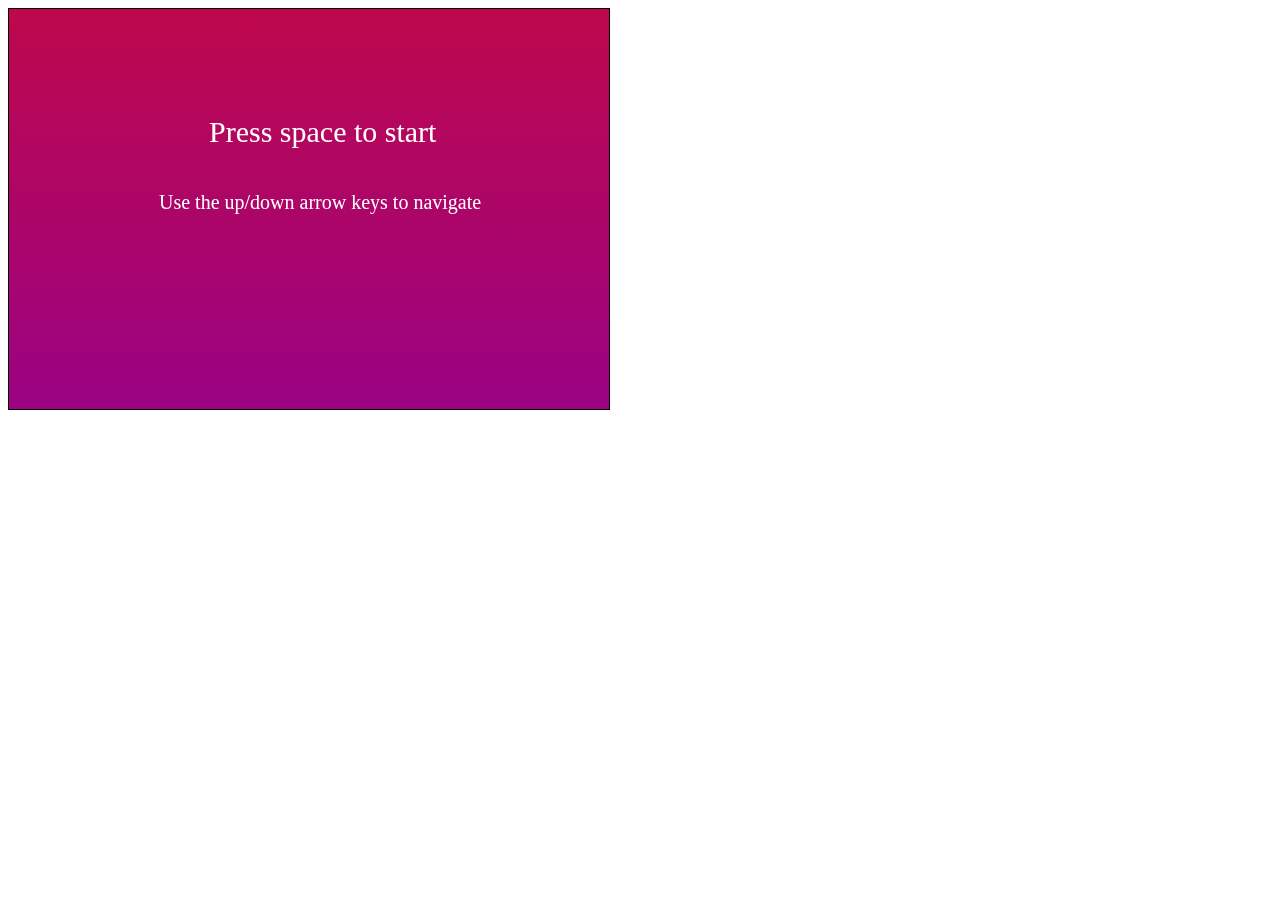
==== pong.html @ bcde7d2d "added new layout + game pong" ====
<!DOCTYPE html>
<html>
<head>
    <title>Pong Game</title>
    <style>
        #canvas {
            border: 1px solid black;
            background-image: linear-gradient(rgb(190, 8, 77), rgb(155, 3, 131));
        }
    </style>
</head>
<body>
    <canvas id="canvas" width="600" height="400"></canvas>
    <script>
        // Define constants
        const SCREEN_WIDTH = 600;
        const SCREEN_HEIGHT = 400;
        const PADDLE_WIDTH = 10;
        const PADDLE_HEIGHT = 80;
        const PADDLE_SPEED = 6;
        let BALL_SPEED = 7;
        const BALL_RADIUS = 5;

        // Define variables
        var canvas = document.getElementById("canvas");
        var ctx = canvas.getContext("2d");

        var player1_score = 0;
        var player2_score = 0;

        var player1_paddle = {
            x: 10,
            y: SCREEN_HEIGHT/2 - PADDLE_HEIGHT/2,
            width: PADDLE_WIDTH,
            height: PADDLE_HEIGHT,
            speed: 0
        };

        var player2_paddle = {
            x: SCREEN_WIDTH - 20,
            y: SCREEN_HEIGHT/2 - PADDLE_HEIGHT/2,
            width: PADDLE_WIDTH,
            height: PADDLE_HEIGHT,
            speed: PADDLE_SPEED
        };

        var ball = {
            x: SCREEN_WIDTH/2,
            y: SCREEN_HEIGHT/2,
            speed_x: BALL_SPEED * (Math.random() < 0.5 ? 1 : -1),
            speed_y: BALL_SPEED * (Math.random() < 0.5 ? 1 : -1),
            radius: BALL_RADIUS
        };

        var hit_audio = new Audio("pong_sound.mp3");
        var loose_audio = new Audio("loose.mp3");
        var win_audio = new Audio("win.mp3");
        var score_audio = new Audio("score.mp3")


        // Add event listener for arrow key presses
        document.addEventListener("keydown", function(event) {
            if (event.keyCode == 38) {  // Up arrow key
                player1_paddle.speed = -PADDLE_SPEED;
            } else if (event.keyCode == 40) {  // Down arrow key
                player1_paddle.speed = PADDLE_SPEED;
            }
        });

        // Add event listener for arrow key releases
        document.addEventListener("keyup", function(event) {
            if (event.keyCode == 38 || event.keyCode == 40) {
                player1_paddle.speed = 0;
            }
        });

        // Create a function to draw the elements on the canvas
        function drawElements() {
            // Clear the canvas
            ctx.clearRect(0, 0, SCREEN_WIDTH, SCREEN_HEIGHT);

            // Draw the paddles
            ctx.strokeStyle = "white";
            ctx.roundRect(player1_paddle.x, player1_paddle.y, player1_paddle.width, player1_paddle.height, 10);
            ctx.roundRect(player2_paddle.x, player2_paddle.y, player2_paddle.width, player2_paddle.height, 10);
            ctx.stroke();
            ctx.fillStyle = "white";
            ctx.fill();


            // Draw the ball
            ctx.beginPath();
            ctx.arc(ball.x, ball.y, ball.radius, 0, Math.PI*2);

            // Draw the scores
            ctx.font = "bold 15px IBM Plex Mono";
            ctx.fillStyle = "#FFFFFF";
            ctx.fillText("You: " + player1_score, 10, 30);
            ctx.fillText("Computer: " + player2_score, SCREEN_WIDTH - 120, 30);
        }

        // Create a function to move the paddles
        function movePaddles() {
            // Move player 1 paddle
            player1_paddle.y += player1_paddle.speed;
        if (player1_paddle.y < 0) {
            player1_paddle.y = 0;
        } else if (player1_paddle.y + player1_paddle.height > SCREEN_HEIGHT) {
            player1_paddle.y = SCREEN_HEIGHT - player1_paddle.height;
        }

        // Move player 2 paddle (AI)
        if (ball.y < player2_paddle.y + player2_paddle.height/2) {
            player2_paddle.y -= player2_paddle.speed;
        } else {
            player2_paddle.y += player2_paddle.speed;
        }
        if (player2_paddle.y < 0) {
            player2_paddle.y = 0;
        } else if (player2_paddle.y + player2_paddle.height > SCREEN_HEIGHT) {
            player2_paddle.y = SCREEN_HEIGHT - player2_paddle.height;
        }
    }

    // Create a function to move the ball
    function moveBall() {
        // Update ball position
        ball.x += ball.speed_x;
        ball.y += ball.speed_y;

        // Check for collision with player 1 paddle
        if (ball.x - ball.radius < player1_paddle.x + player1_paddle.width &&
            ball.y + ball.radius >= player1_paddle.y &&
            ball.y - ball.radius <= player1_paddle.y + player1_paddle.height) {
            ball.speed_x = BALL_SPEED;
            hit_audio.play();
        }

        // Check for collision with player 2 paddle
        if (ball.x + ball.radius > player2_paddle.x &&
            ball.y + ball.radius >= player2_paddle.y &&
            ball.y - ball.radius <= player2_paddle.y + player2_paddle.height) {
            ball.speed_x = -BALL_SPEED;
            hit_audio.play();
        }

        // Check for collision with top/bottom walls
        if (ball.y - ball.radius < 0 || ball.y + ball.radius > SCREEN_HEIGHT) {
            ball.speed_y = -ball.speed_y;
            hit_audio.play()
        }

        // Check for scoring
        if (ball.x - ball.radius < 0) {
            player2_score++;
            if (player2_score == 3) {
                loose_audio.play();
                setTimeout(() => {
                  alert("YOU LOOSE");
                  document.location.reload();
                }, 500);
            } else {
                ball.x = SCREEN_WIDTH/2;
                ball.y = SCREEN_HEIGHT/2;
                ball.speed_x = BALL_SPEED;
                ball.speed_y = BALL_SPEED * (Math.random() < 0.5 ? 1 : -1);
                score_audio.play();

            }
        } else if (ball.x + ball.radius > SCREEN_WIDTH) {
            player1_score++;
            if (player1_score == 3) {
                win_audio.play();
                setTimeout(() => {
                  alert("YOU WIN");
                  document.location.reload();
                }, 500);
            } else {
                ball.x = SCREEN_WIDTH/2;
                ball.y = SCREEN_HEIGHT/2;
                ball.speed_x = -BALL_SPEED;
                ball.speed_y = BALL_SPEED * (Math.random() < 0.5 ? 1 : -1);
                score_audio.play();
            }
        }
    }

    // Create a function to run the game loop
    function gameLoop() {
        drawElements();
        movePaddles();
        moveBall();
        setTimeout(gameLoop, 20);
    }

    // Start the game loop
    let gameStarted = false;

    if (gameStarted === false) {
        ctx.font = "30px IBM Plex Mono";
        ctx.fillStyle = "#ffffff";
        ctx.fillText("Press space to start", SCREEN_WIDTH/2 -100, SCREEN_HEIGHT/3);
        ctx.font = "20px IBM Plex Mono";
        ctx.fillStyle = "#ffffff";
        ctx.fillText("Use the up/down arrow keys to navigate", SCREEN_WIDTH/2 - 150, SCREEN_HEIGHT/2);
    } else {
        gameLoop();
    }

    document.addEventListener("keydown", function(event) {
    if (event.key === " ") {
      gameStarted == !gameStarted
      gameLoop();
    }
    });

</script>
</body>
</html>
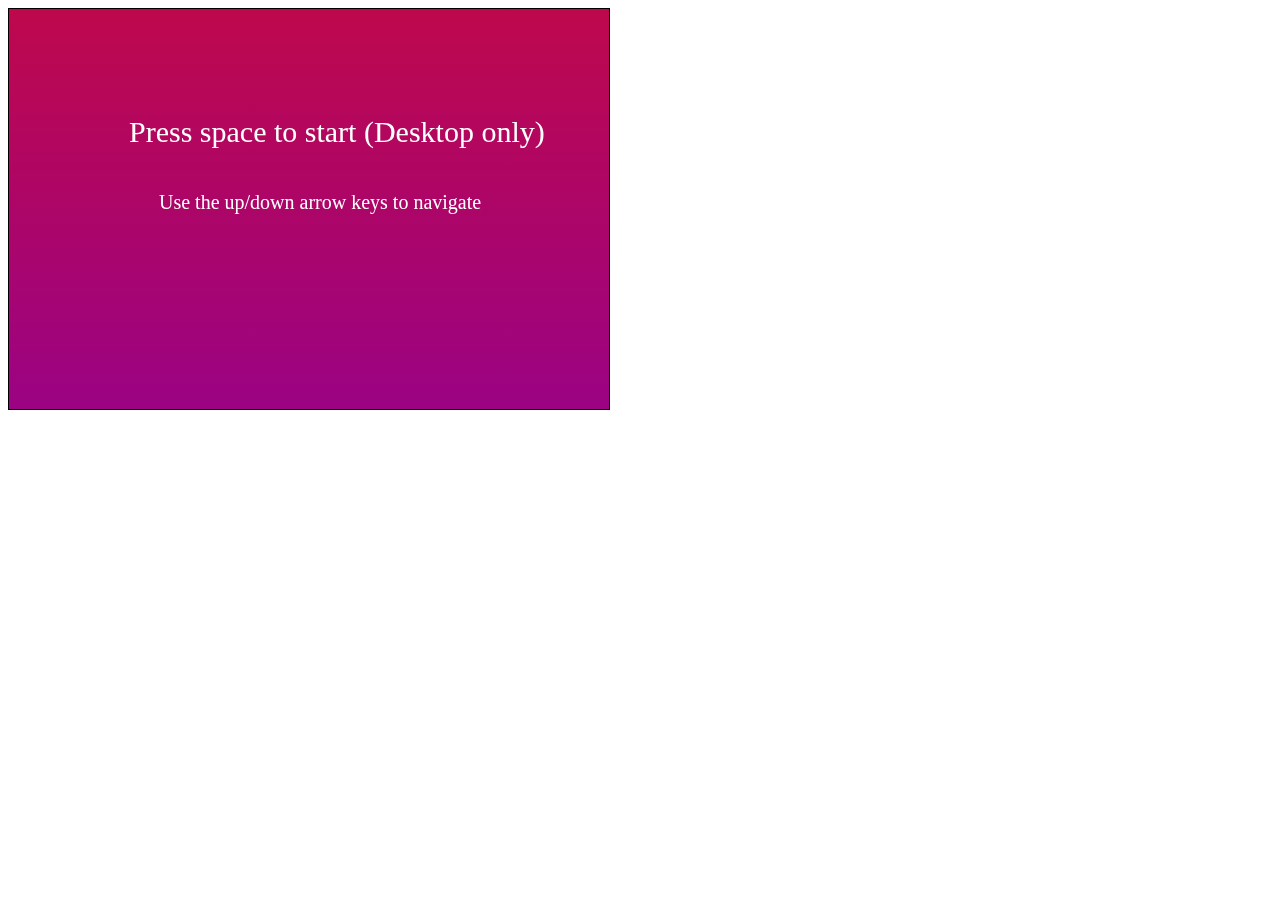
==== commit 251b61a6: "..." ====
--- a/pong.html
+++ b/pong.html
@@ -199,7 +199,7 @@
     if (gameStarted === false) {
         ctx.font = "30px IBM Plex Mono";
         ctx.fillStyle = "#ffffff";
-        ctx.fillText("Press space to start", SCREEN_WIDTH/2 -100, SCREEN_HEIGHT/3);
+        ctx.fillText("Press space to start (Desktop only)", SCREEN_WIDTH/2 -180, SCREEN_HEIGHT/3);
         ctx.font = "20px IBM Plex Mono";
         ctx.fillStyle = "#ffffff";
         ctx.fillText("Use the up/down arrow keys to navigate", SCREEN_WIDTH/2 - 150, SCREEN_HEIGHT/2);
@@ -214,6 +214,7 @@
     }
     });
 
+
 </script>
 </body>
 </html>
